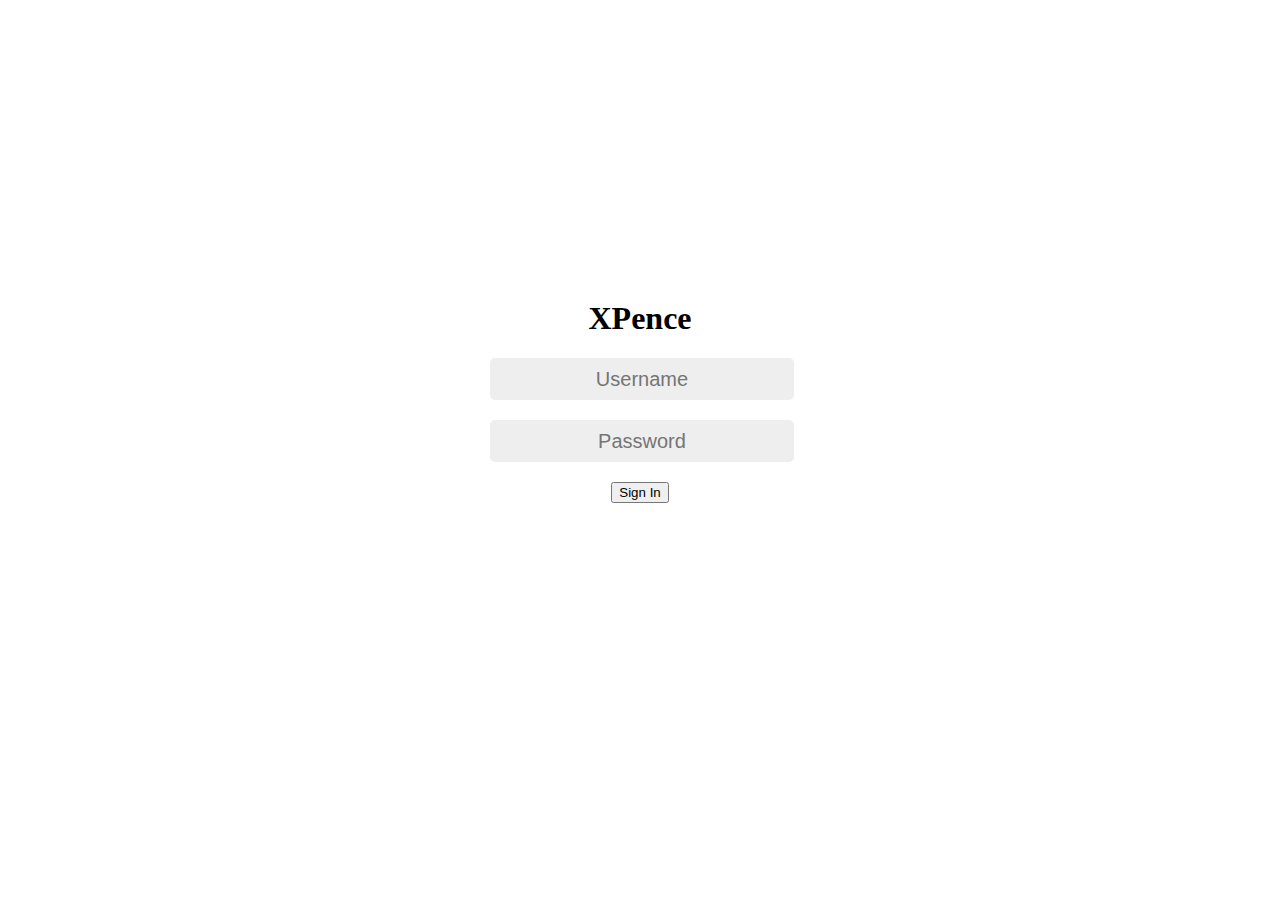
==== login.html @ b1326ebf "changed index, added code for registration" ====
<!DOCTYPE html>
<html lang="en">
<head>
    <meta charset="UTF-8">
    <meta name="viewport" content="width=device-width, initial-scale=1.0">
    <meta http-equiv="X-UA-Compatible" content="ie=edge">
    <link rel="stylesheet" href="main.css">
    <title>Xpence</title>
</head>
<body>
    <div class="inputs">
        <h1>XPence</h1>
        <form action="login.php" method="POST">
            <input type="text" placeholder="Username" name="uname" id="uname" required><br>
            <input type="password" placeholder="Password" name="pass" id="pass" required><br>
            <button type="submit" id="login_submit" value="login">Sign In</button>
        </form>
    </div>
</body>
</html>
---- main.css ----
.inputs {
    margin: auto;
    margin-top: 300px;
    text-align: center;
    width: 300px;
}

input {
    width: 300px;
    height: 40px;
    text-align: center;
    margin-bottom: 20px;
    border: none;
    background-color: #eeeeee;
    border-radius: 5px;
    font-size: 20px;
}
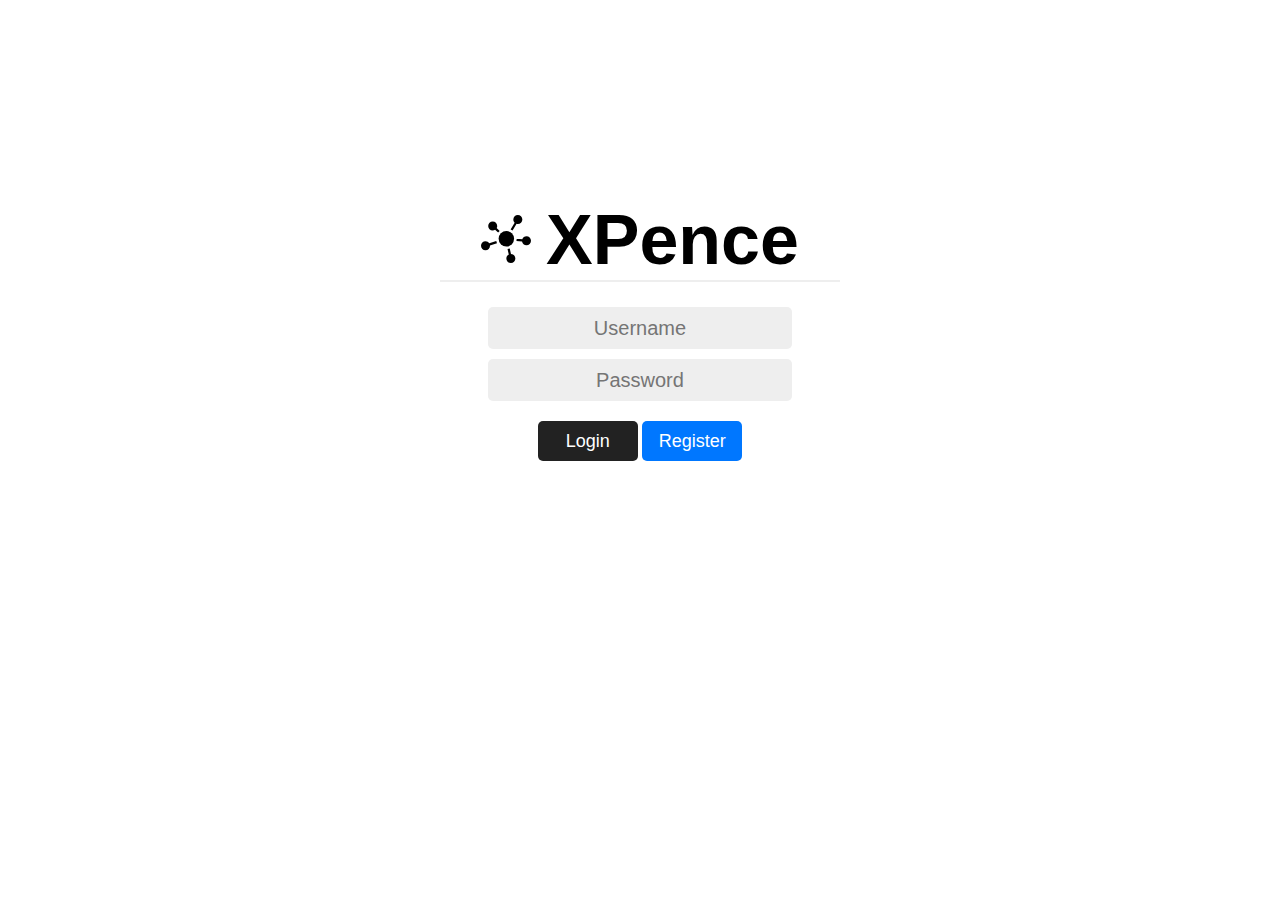
==== commit 771d2068: "Style + registerbutton" ====
--- a/login.html
+++ b/login.html
@@ -9,11 +9,14 @@
 </head>
 <body>
     <div class="inputs">
-        <h1>XPence</h1>
+        <div class="head">
+            <h1><img src="images/centralized-structure.svg" alt="logo" width="50px" height="50px">XPence</h1>
+        </div>
         <form action="login.php" method="POST">
             <input type="text" placeholder="Username" name="uname" id="uname" required><br>
             <input type="password" placeholder="Password" name="pass" id="pass" required><br>
-            <button type="submit" id="login_submit" value="login">Sign In</button>
+            <button type="submit" id="login_submit" value="login">Login</button>
+            <button type="submit" id="register_submit" value="Register">Register</button>
         </form>
     </div>
 </body>
--- a/main.css
+++ b/main.css
@@ -1,17 +1,68 @@
-.inputs {
+div.inputs {
     margin: auto;
-    margin-top: 300px;
+    margin-top: 200px;
     text-align: center;
-    width: 300px;
+    width: 400px;
+    font-family: Arial;
 }
 
 input {
     width: 300px;
     height: 40px;
     text-align: center;
-    margin-bottom: 20px;
+    margin-bottom: 10px;
     border: none;
     background-color: #eeeeee;
     border-radius: 5px;
     font-size: 20px;
-}+    transition: 0.6s ease;
+}
+
+input:hover {
+    width: 400px;
+}
+
+input:focus {
+    background-color: #bbbbbb;
+}
+
+button {
+    width: 100px;
+    height: 40px;
+    margin-top: 10px;
+    border: none;
+    border-radius: 5px;
+    text-decoration: none;
+    font-size: 18px;
+    color: #ffffff;
+    background-color: #222222;
+    transition: 0.5s ease;
+}
+
+#register_submit {
+    background-color: #0077ff;
+}
+
+button:hover {
+    background-color: #eeeeee;
+    color: #000000;
+}
+
+#register_submit:hover {
+    background-color: #eeeeee;
+    color: #000000;
+}
+
+h1 {
+    font-size: 70px;
+    margin-top: 25px;
+    margin-bottom: 25px;
+    border-bottom: solid 2px #eeeeee;
+    padding: 0;
+}
+
+img {
+    padding-right: 15px;
+}
+
+
